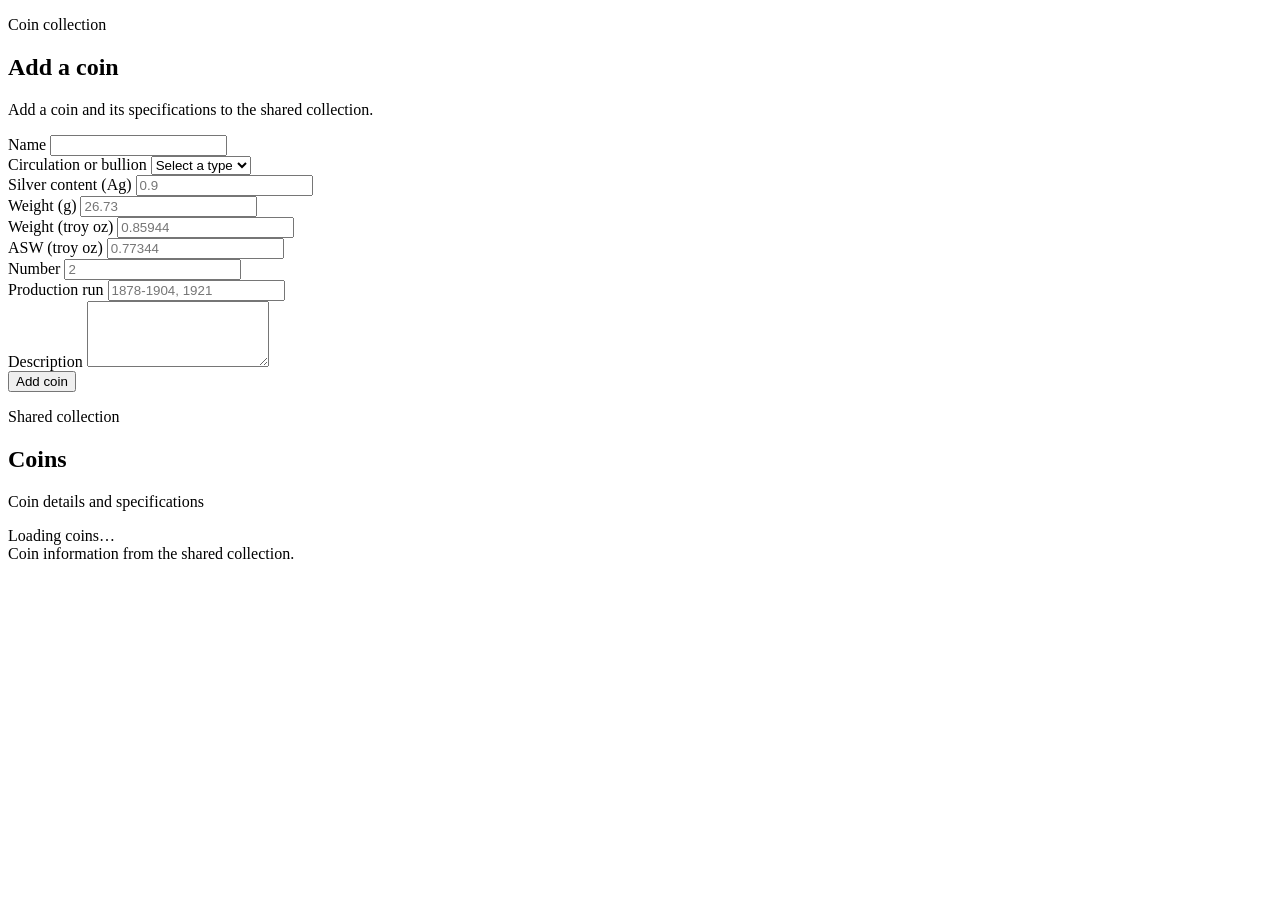
==== OLD/index_OLD.html @ 115ca406 "I don't know bruh" ====
<!doctype html>
<html lang="en">
<head>
  <meta charset="utf-8">
  <meta name="viewport" content="width=device-width, initial-scale=1">
  <title>Coin collection</title>
  <link rel="stylesheet" href="/styles.css">
  <script type="module" src="/app.js"></script>
</head>
<body>
  <main class="layout">
    <section class="panel" aria-labelledby="form-heading">
      <p class="eyebrow">Coin collection</p>
      <h1 id="form-heading">Add a coin</h1>
      <p id="form-description">Add a coin and its specifications to the shared collection.</p>
      <form id="coin-form" novalidate>
        <div class="field">
          <label for="name">Name</label>
          <input id="name" name="name" type="text" required maxlength="120" aria-describedby="name-error">
          <span class="error" id="name-error"></span>
        </div>
        <div class="field">
          <label for="circulation-or-bullion">Circulation or bullion</label>
          <select id="circulation-or-bullion" name="circulation_or_bullion" required aria-describedby="circulation-or-bullion-error">
            <option value="">Select a type</option>
            <option value="circulation">Circulation</option>
            <option value="bullion">Bullion</option>
          </select>
          <span class="error" id="circulation-or-bullion-error"></span>
        </div>
        <div class="years">
          <div class="field">
            <label for="Ag">Silver content (Ag)</label>
            <input id="Ag" name="Ag" type="number" required min="0" max="1" step="any" placeholder="0.9" aria-describedby="Ag-error">
            <span class="error" id="Ag-error"></span>
          </div>
          <div class="field">
            <label for="weight-g">Weight (g)</label>
            <input id="weight-g" name="weight_g" type="number" required min="0" step="any" placeholder="26.73" aria-describedby="weight-g-error">
            <span class="error" id="weight-g-error"></span>
          </div>
          <div class="field">
            <label for="weight-toz">Weight (troy oz)</label>
            <input id="weight-toz" name="weight_toz" type="number" required min="0" step="any" placeholder="0.85944" aria-describedby="weight-toz-error">
            <span class="error" id="weight-toz-error"></span>
          </div>
          <div class="field">
            <label for="asw-toz">ASW (troy oz)</label>
            <input id="asw-toz" name="ASW_toz" type="number" required min="0" step="any" placeholder="0.77344" aria-describedby="asw-toz-error">
            <span class="error" id="asw-toz-error"></span>
          </div>
          <div class="field">
            <label for="number">Number</label>
            <input id="number" name="number" type="number" required min="0" step="1" placeholder="2" aria-describedby="number-error">
            <span class="error" id="number-error"></span>
          </div>
          <div class="field">
            <label for="production-run">Production run</label>
            <input id="production-run" name="production_run" type="text" required maxlength="120" placeholder="1878-1904, 1921" aria-describedby="production-run-error">
            <span class="error" id="production-run-error"></span>
          </div>
        </div>
        <div class="field">
          <label for="description">Description</label>
          <textarea id="description" name="description" rows="4" required maxlength="2000" aria-describedby="description-error"></textarea>
          <span class="error" id="description-error"></span>
        </div>
        <div class="form-actions">
          <button type="submit">Add coin</button>
          <button type="button" id="cancel-edit" hidden>Cancel edit</button>
        </div>
        <p id="form-status" role="status" aria-live="polite"></p>
      </form>
    </section>
    <section class="collection" aria-labelledby="coins-heading">
      <header class="collection-header">
        <p class="eyebrow">Shared collection</p>
        <h2 id="coins-heading">Coins</h2>
        <p>Coin details and specifications</p>
      </header>
      <div id="coin-status" role="status" aria-live="polite">Loading coins…</div>
      <div id="coin-items"></div>
      <footer class="collection-footer">Coin information from the shared collection.</footer>
    </section>
  </main>
  <template id="coin-item-template">
    <article class="coin-item">
      <div class="experience-heading"><h3 class="coin-name"></h3><p class="coin-type"></p></div>
      <p class="coin-specs"></p>
      <p class="coin-run"></p>
      <p class="coin-description"></p>
      <div class="coin-actions">
        <button class="edit-button" aria-label="Edit coin">Edit</button>
        <button class="delete-button" aria-label="Delete coin">Delete</button>
      </div>
    </article>
    
  </template>
</body>
</html>
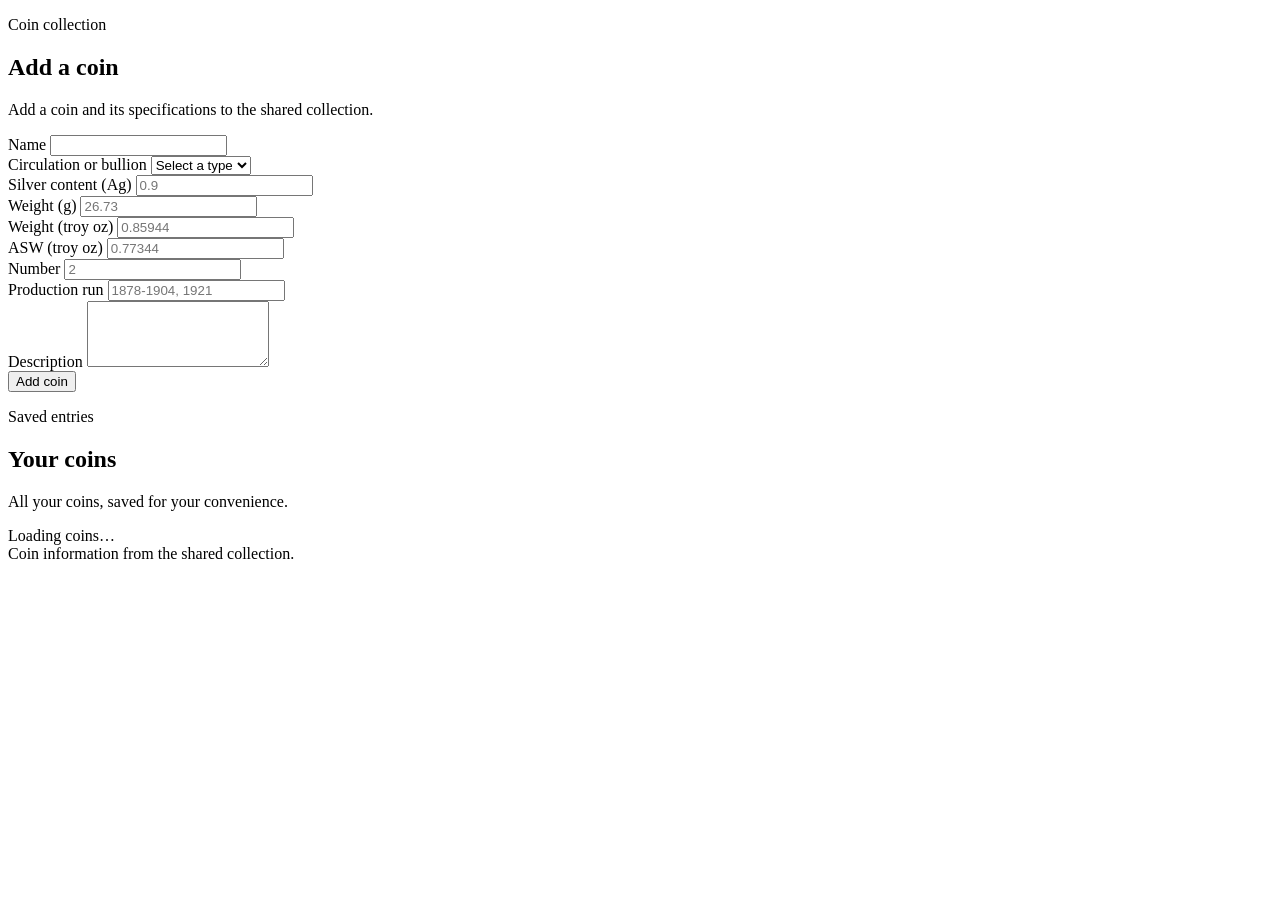
==== commit 78de9836: "Stylistings" ====
--- a/OLD/index_OLD.html
+++ b/OLD/index_OLD.html
@@ -74,9 +74,9 @@
     </section>
     <section class="collection" aria-labelledby="coins-heading">
       <header class="collection-header">
-        <p class="eyebrow">Shared collection</p>
-        <h2 id="coins-heading">Coins</h2>
-        <p>Coin details and specifications</p>
+        <p class="eyebrow">Saved entries</p>
+        <h2 id="coins-heading">Your coins</h2>
+        <p>All your coins, saved for your convenience.</p>
       </header>
       <div id="coin-status" role="status" aria-live="polite">Loading coins…</div>
       <div id="coin-items"></div>
